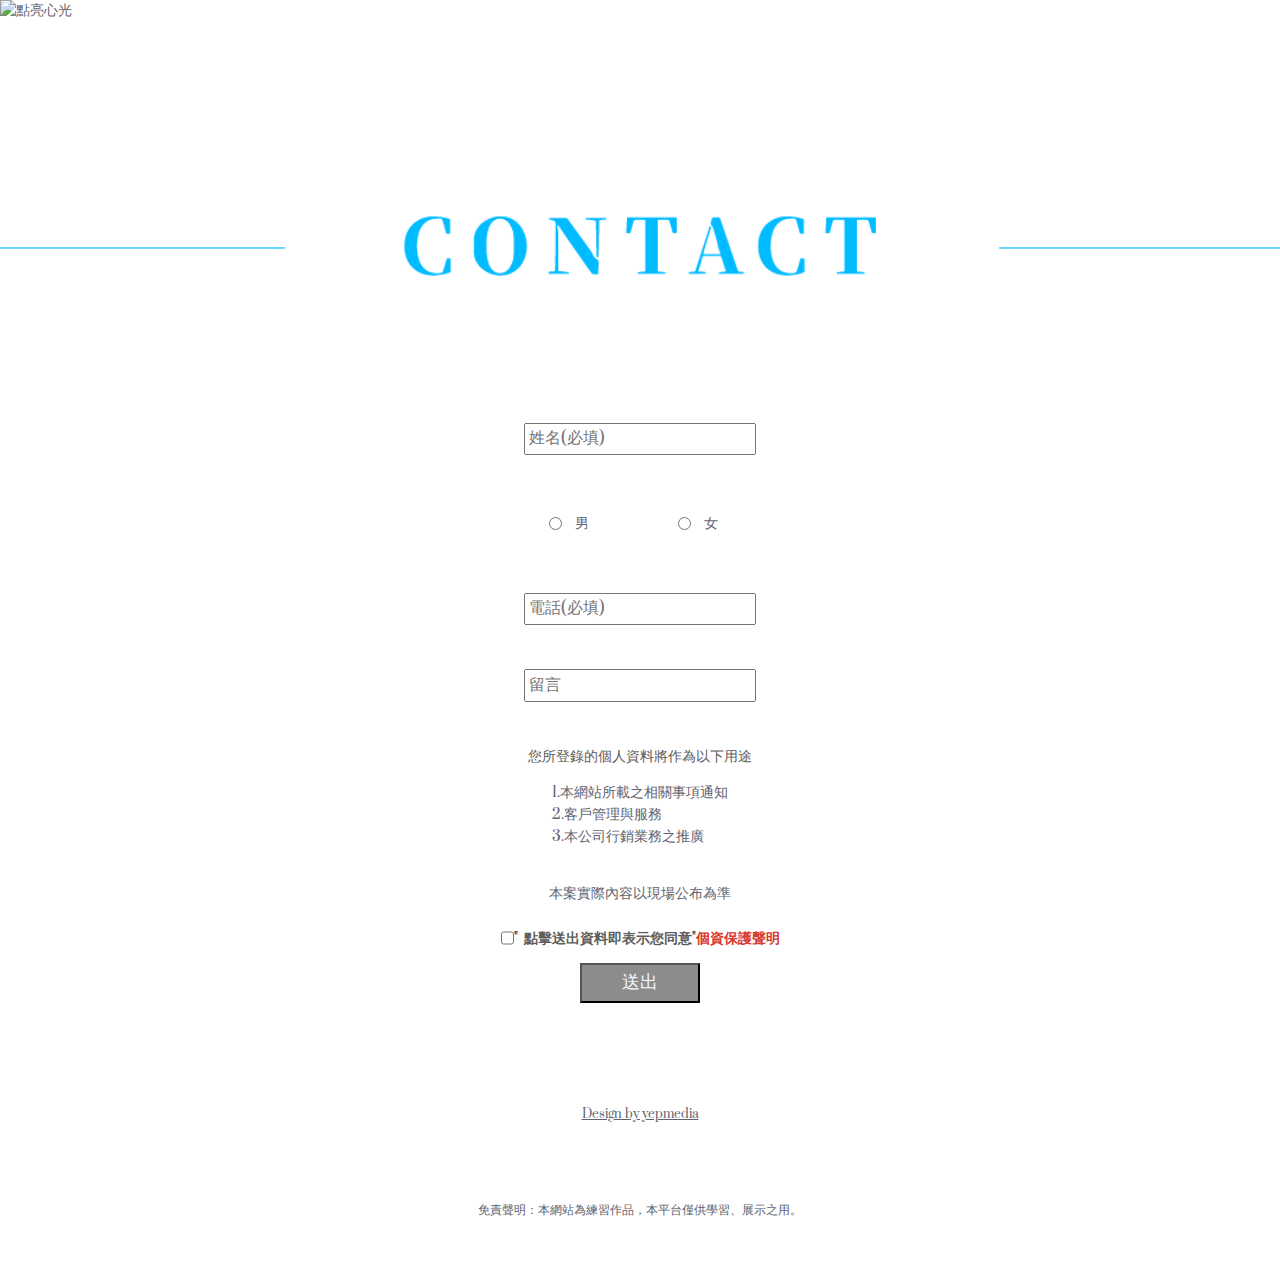
==== home.html @ 28fa662b "Add initial content for GitHub Pages" ====
<!DOCTYPE html>
<html lang="en">
<head>
    <meta charset="UTF-8">
    <meta name="viewport" content="width=device-width, initial-scale=1.0">
    <title>點亮心光</title>
    <link rel="stylesheet" href="allimg">
    <link rel="stylesheet" href="css\main.css">
    <link rel="preconnect" href="https://fonts.googleapis.com">
    <!-- 字體 -->
    <link rel="preconnect" href="https://fonts.gstatic.com" crossorigin>
    <link href="https://fonts.googleapis.com/css2?family=Prata&display=swap" rel="stylesheet">
    <!-- 參考網站 -->
    <!-- <link rel="stylesheet" href="https://www.yepmedia.tw/shalu_fb/"> -->
</head>
<body>
    <header></header>
    <section class="pop">
        <img src="allimg\c_mail.jpg" alt="點亮心光">
    </section>
    <section class="contact">
        <img src="allimg\contact.png" alt="連絡我們">

    </section>
    <section class="list">
        <form class="form">
        <div class="f1">
        <input placeholder="姓名(必填)" type="text">
        </div>
        <br>
        <br>
        <div class="f2">
            <div class="f2-1">
                <input type="radio" name="gender" value="男">
                <p>男</p>
            </div>
            <div class="f2-2">
                <input type="radio" name="gender" value="女">
                <p>女</p>
            </div>
        </div>
        <br>
        <br>
        <div class="f3">
            <input placeholder="電話(必填)" type="text">
        </div>
        <br>
        <br>
        <div class="f4">
            <input placeholder="留言" type="text">
        </div>
        <br>
        <br>
        <span>您所登錄的個人資料將作為以下用途</span>
        <div class="f5">
            <div class="f5-1">
            <p>1.本網站所載之相關事項通知</p>
            <p>2.客戶管理與服務</p>
            <p>3.本公司行銷業務之推廣</p>
            </div>
        </div>
        </form>
        <br>
        <span>本案實際內容以現場公布為準</span>
        <br>
        <br>
        <div>
        <label for="">
            <input type="checkbox" name="private" value="confirm" style="padding: 0; margin-bottom: 0.2vw;">"&nbsp&nbsp點擊送出資料即表示您同意"
            <a href="https://reurl.cc/geqY6X">個資保護聲明</a>
        </label>
        </div>
        <div class="sub">
            <input type="submit" value="送出" 
            style="background-color: #8C8C8C;
            color: aliceblue;
            width: 120px;
            height: 40px;
            font-size: 18px;">
        </div>
    </section>
    <br>
    <br>
    <footer>
        <br>
        <br>
        <br>
        <a href="https://yepmedia.com.tw/">
            <span>
            Design by yepmedia
            </span>
        </a>
        <br>
        <br>
        <br>
        <br>
        <span>免責聲明：本網站為練習作品，本平台僅供學習、展示之用。</span>
        <br>
    </footer>
    <br>
    <br>
</body>
</html>
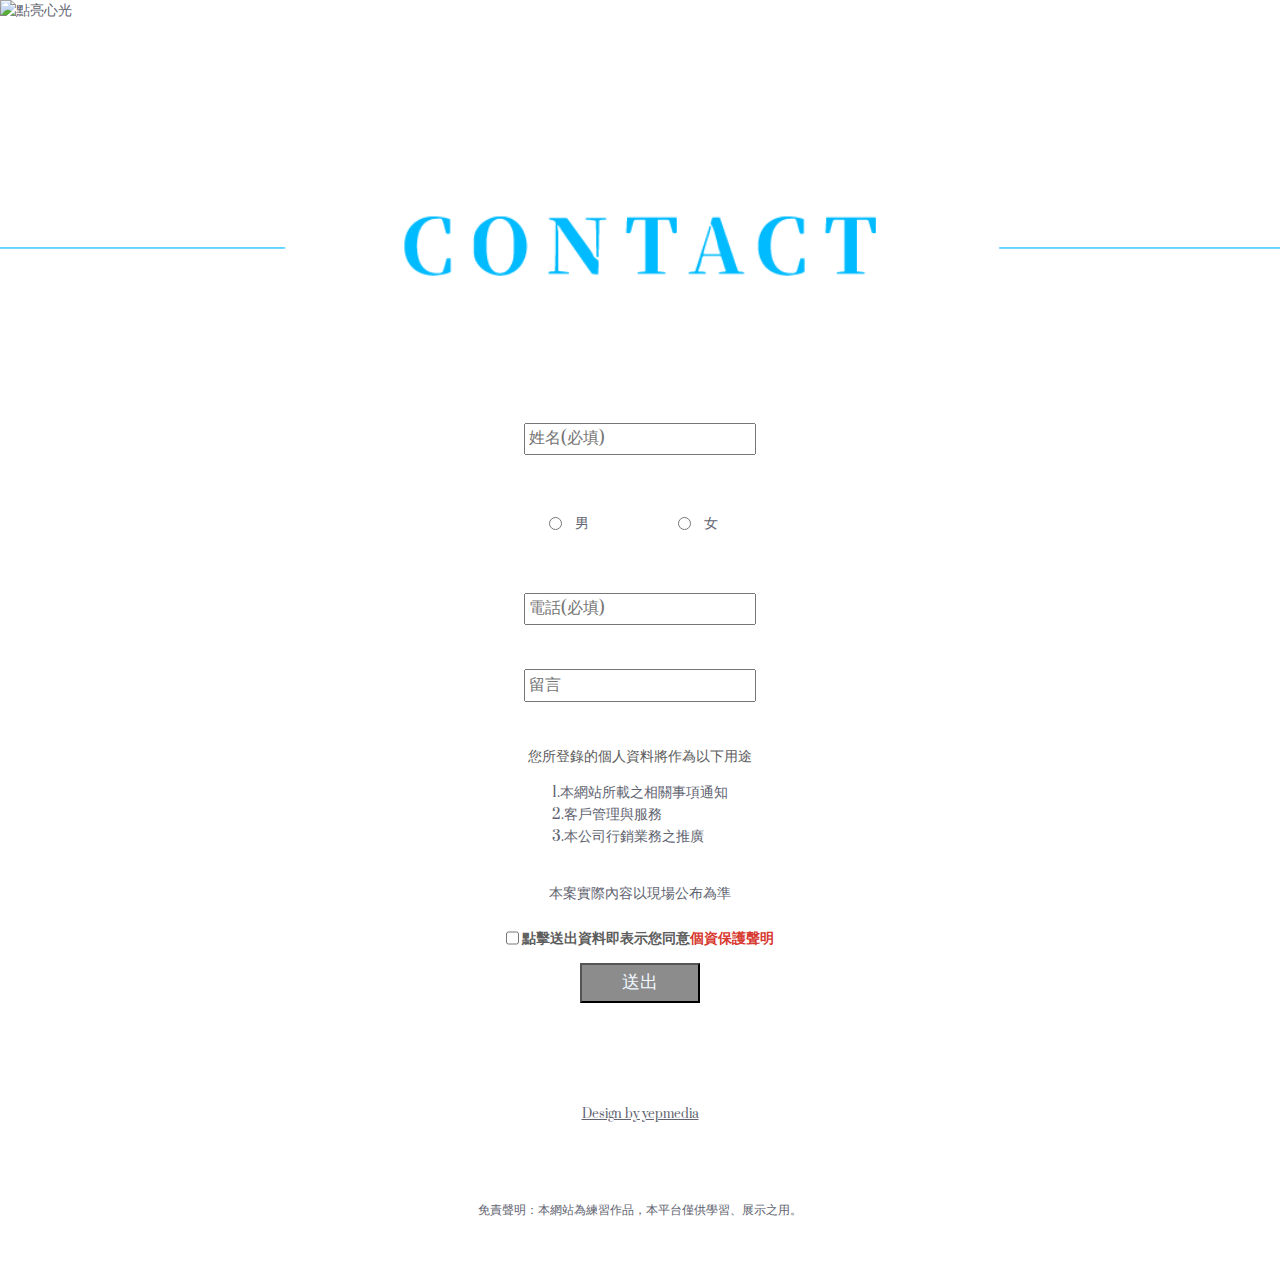
==== commit aa59c408: "文件新增與修改`" ====
--- a/home.html
+++ b/home.html
@@ -66,7 +66,7 @@
         <br>
         <div>
         <label for="">
-            <input type="checkbox" name="private" value="confirm" style="padding: 0; margin-bottom: 0.2vw;">"&nbsp&nbsp點擊送出資料即表示您同意"
+            <input type="checkbox" name="private" value="confirm" style="padding: 0; margin-bottom: 0.2vw;">&nbsp點擊送出資料即表示您同意
             <a href="https://reurl.cc/geqY6X">個資保護聲明</a>
         </label>
         </div>
